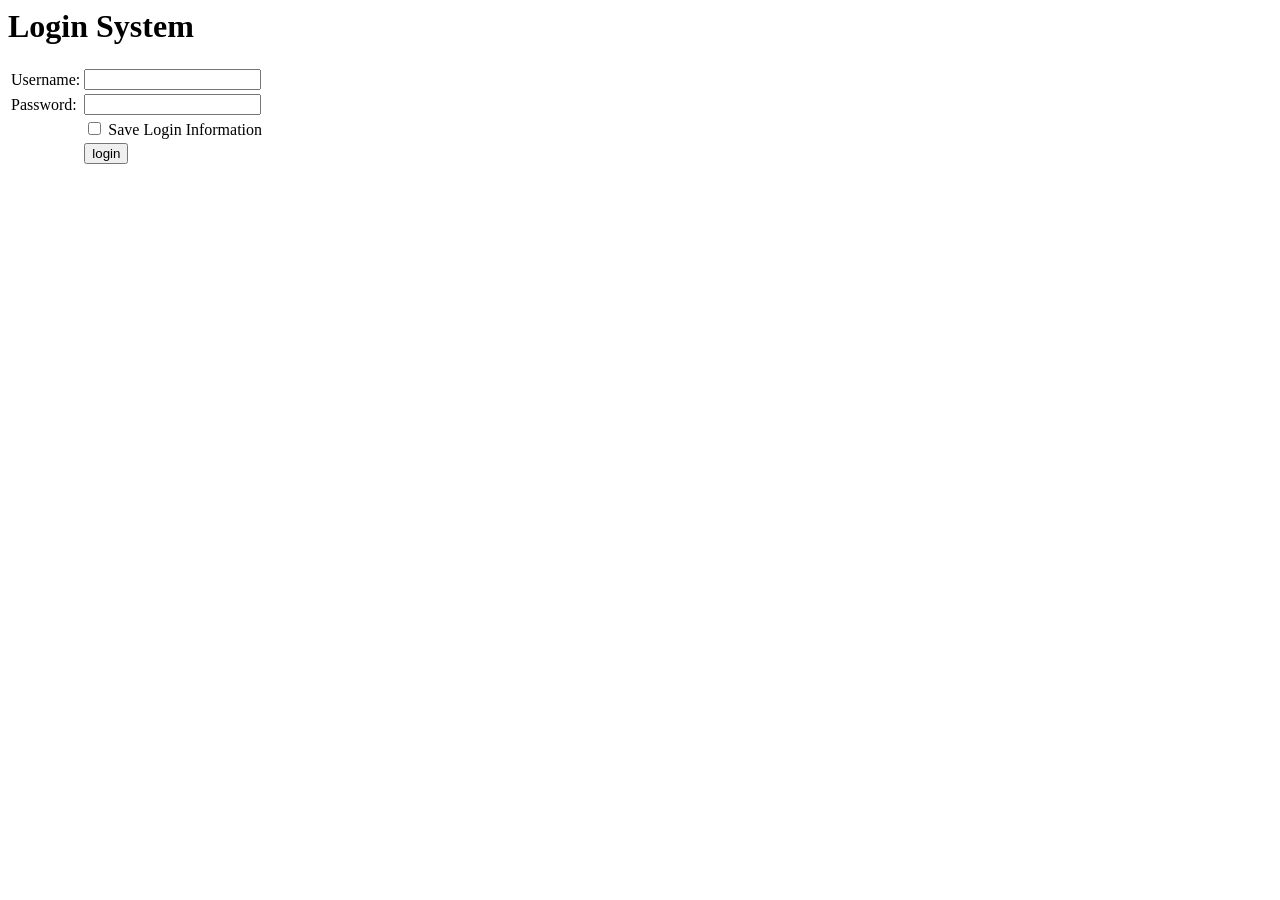
==== learnform/login.html @ a1ae1bd2 "Add files via upload" ====
<html>
    <head>
        <title>
               Login System
        </title>
    </head>
    <body>
        <form
            action ="http://tranduythanh.com/process.html"
            method="get"
        >
        <h1> Login System</h1>
         <table>
            <tr>
                <td> 
                    <label for="username">Username:</label>
                </td>
                <td> <input type="text" name="username" id="username"> </td>

            </tr>
            <tr>
                <td> 
                    <label for="password">Password:</label>
                </td>
                <td> <input type="password" name="password" id="password"> </td>
            </tr>
            <tr>
                <td>&nbsp;</td>
                <td>
                    <input type="checkbox" name="save_info" id="save_info">
                    <label for="save_info">Save Login Information</label>
                </td>
            </tr>
            <tr>
                <td>&nbsp;</td>
                <td><input type="submit" value="login"></td>
            </tr>
         </table>
         </form>
        </body>
    </body>
</html>
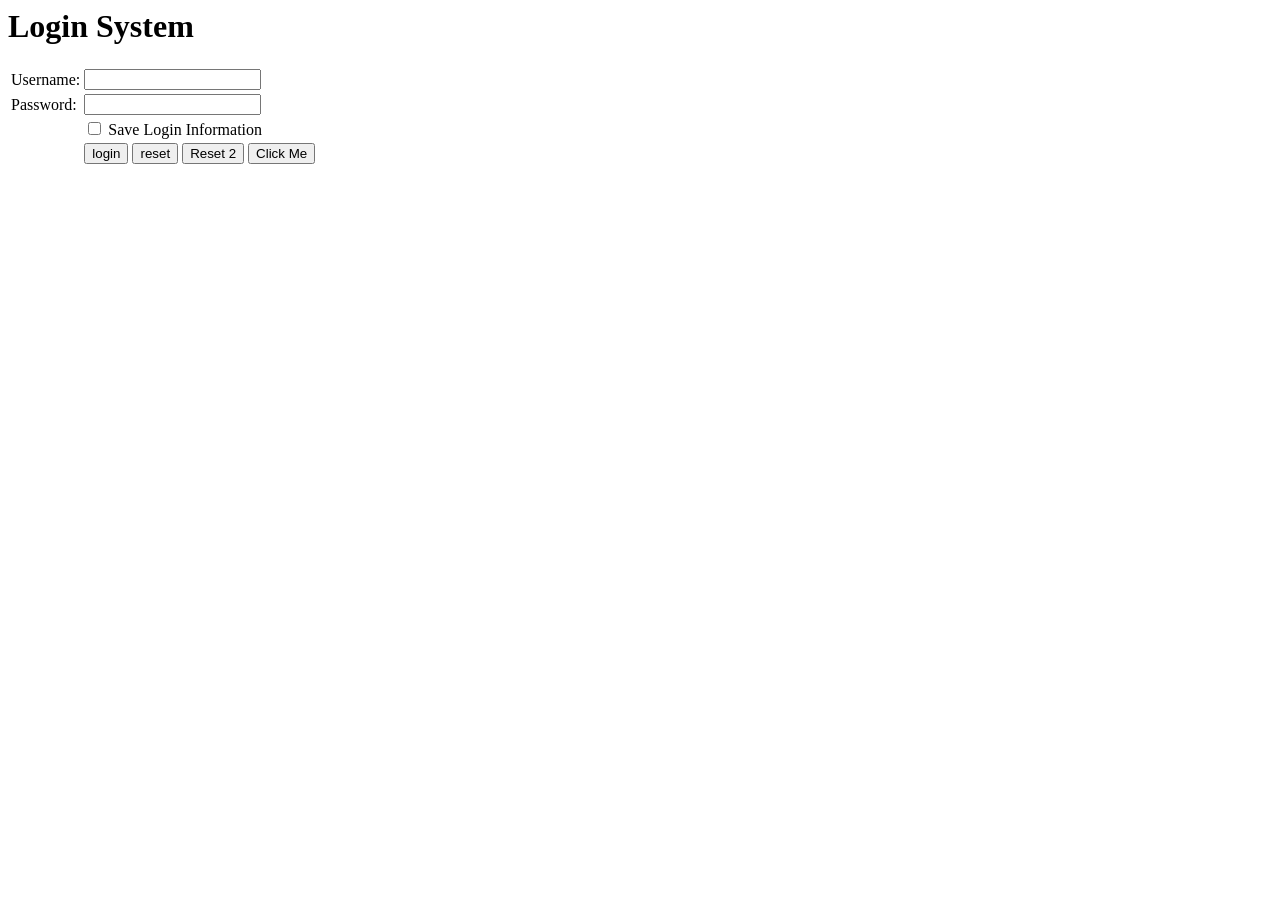
==== commit ed6a0391: "Add files via upload" ====
--- a/learnform/login.html
+++ b/learnform/login.html
@@ -33,7 +33,13 @@
             </tr>
             <tr>
                 <td>&nbsp;</td>
-                <td><input type="submit" value="login"></td>
+                <td>
+                    <input type="submit" value="login">
+
+                     <input type="reset" value="reset">
+                     <button type="reset">Reset 2</button>
+                     <button type="button" onclick="this.style.color='red'">Click Me</button>
+                </td>
             </tr>
          </table>
          </form>
